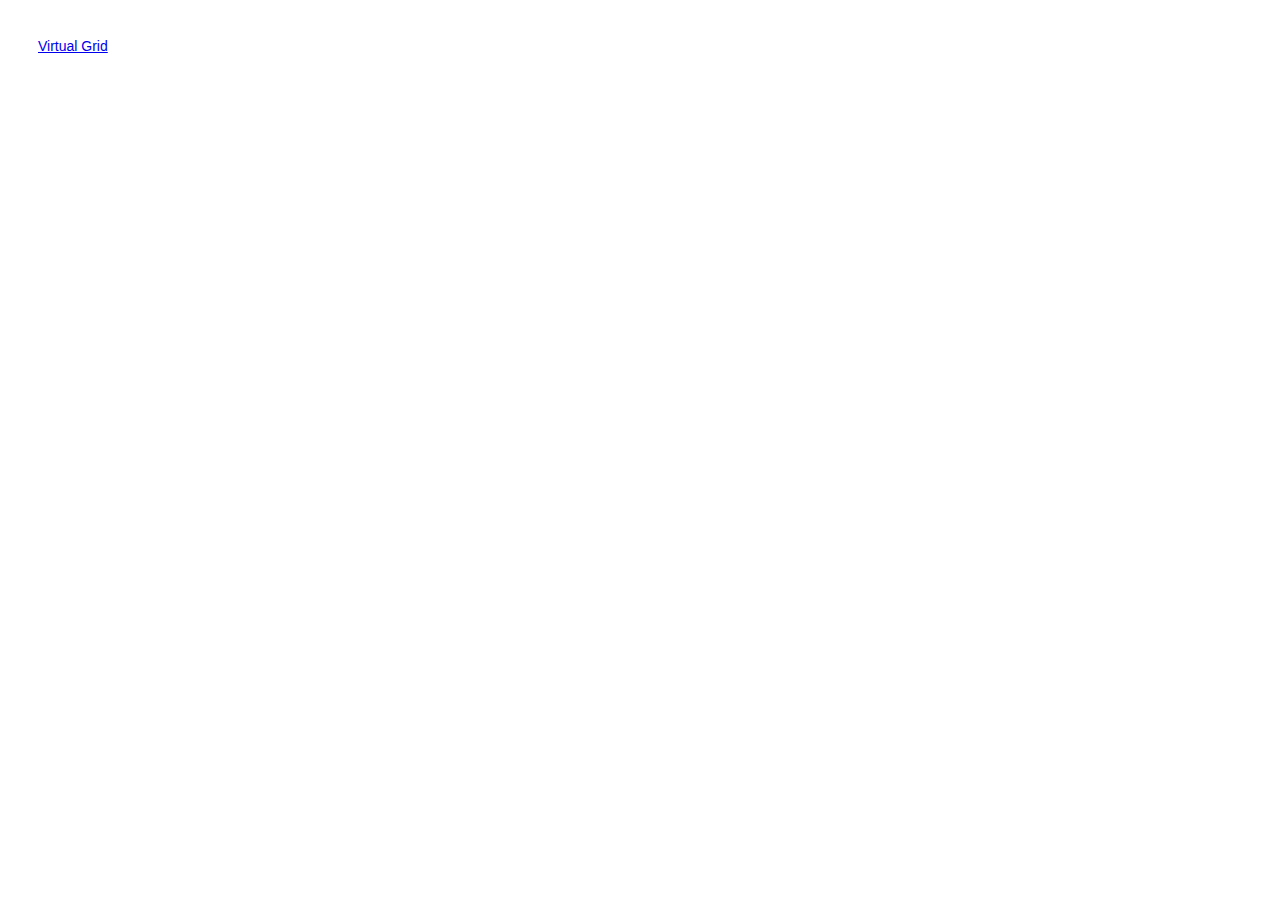
==== index.html @ 112c7744 "init" ====
﻿
<!DOCTYPE html>
<html>
	<head>
		<title>Virtual Grid</title>
		<meta http-equiv="Content-Type" content="text/html; charset=utf-8" />
		<link rel="stylesheet" href="grid.css" />
		<style>
			.page { padding: 30px;  font-family: sans-serif; color: #333; font-size: 14px; }
		</style>
	</head>
	<body>	
		<div class="page">
			<a href="/virtualgrid/index.html">Virtual Grid</a>			
	</body>
</html>
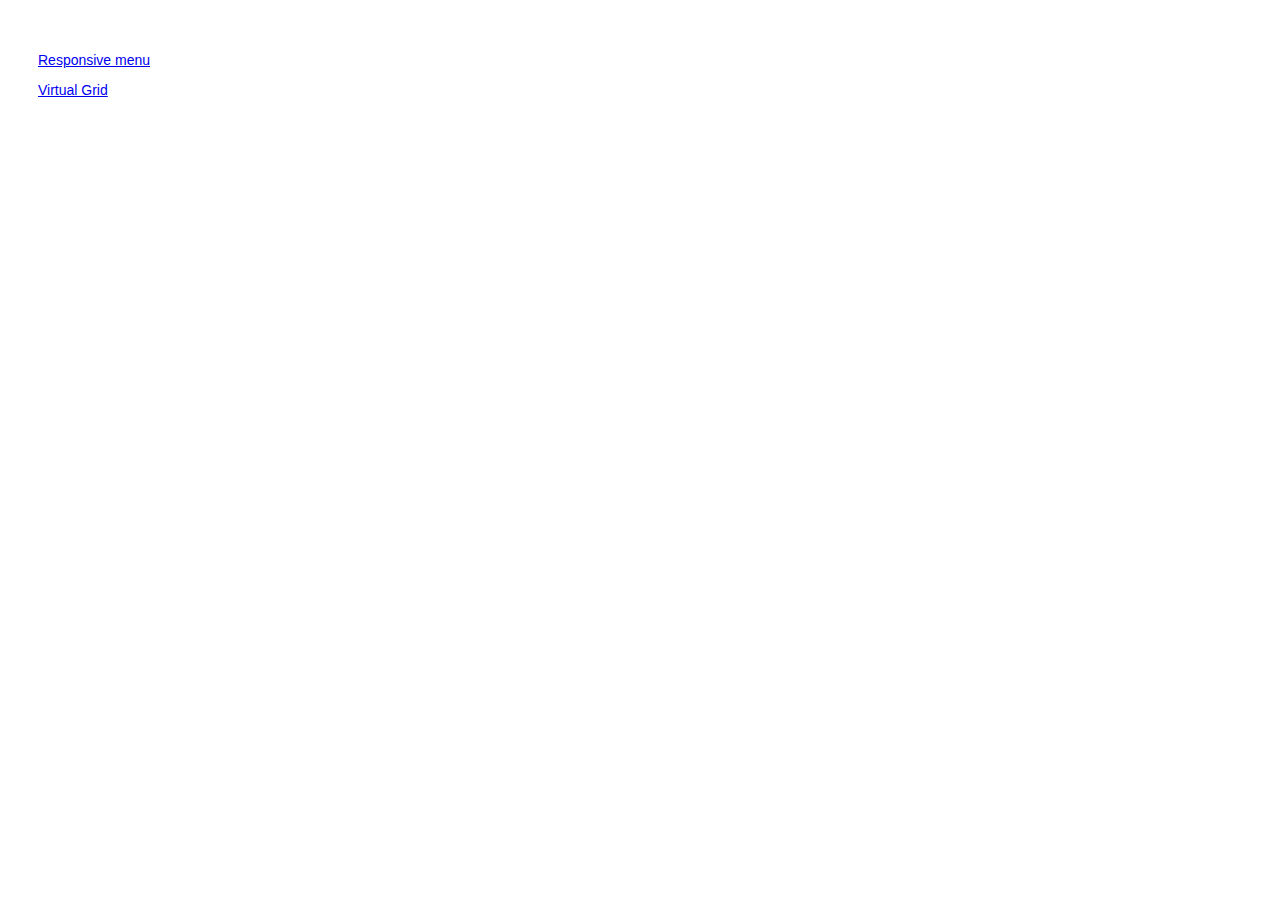
==== commit f3a3dc80: "init" ====
--- a/index.html
+++ b/index.html
@@ -4,6 +4,7 @@
 	<head>
 		<title>Virtual Grid</title>
 		<meta http-equiv="Content-Type" content="text/html; charset=utf-8" />
+		<meta name="viewport" content="width=device-width, initial-scale=1" />
 		<link rel="stylesheet" href="grid.css" />
 		<style>
 			.page { padding: 30px;  font-family: sans-serif; color: #333; font-size: 14px; }
@@ -11,6 +12,7 @@
 	</head>
 	<body>	
 		<div class="page">
-			<a href="/virtualgrid/index.html">Virtual Grid</a>			
+			<p><a href="/responsiveMenu/index.html">Responsive menu</a></p>
+			<p><a href="/virtualgrid/index.html">Virtual Grid</a></p>			
 	</body>
 </html>
